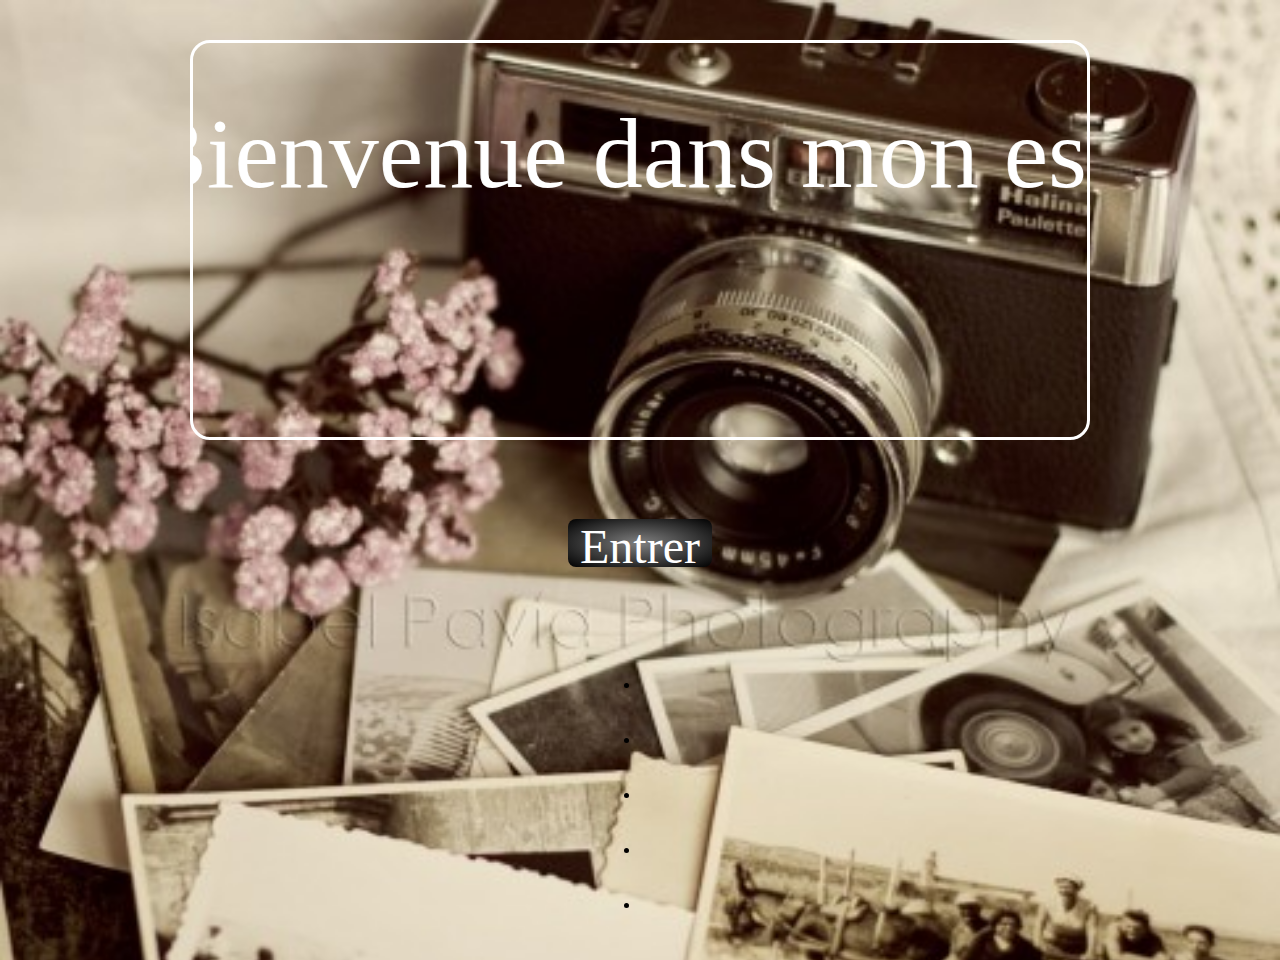
==== index.html @ 18472126 "new_cv" ====
<!DOCTYPE html>
<html>
  <head>
    <meta charset="utf-8">
    <link rel="stylesheet" href="style.css" media="screen" title="no title">
    <script src="http://ajax.googleapis.com/ajax/libs/jquery/1.7.1/jquery.min.js"></script>
    <title>Accueil</title>
  </head>
  <body>
    <main>
      <marquee direction="down" width="900" height="400" behavior="alternate" style="border:solid">
  <marquee behavior="alternate">
    Bienvenue dans mon espace professionnel
  </marquee>
</marquee>

  <a href="index1.html">Entrer</a>



  <ul>

       <li>
           <a href="#" "target class="_blank"> <span class="premiere cool"><i class="fa fa-linkedin fa-2x" aria-hidden="true"></i></span></a>
       </li>
       <li>
           <a href="#" "target class="_blank"> <span class="seconde cool"><i class="fa fa-facebook fa-2x" aria-hidden="true"></i></span></a>
      </li>

      <li>
          <a href="#" target class="_blank"><span class="troisieme cool"><i class="fa fa-twitter fa-2x" aria-hidden="true"></i></span></a>

         </li>

      <li>
          <a href="#"" target class="_blank"><span class="quatrieme cool"><i class="fa fa-google-plus-official fa-2x" aria-hidden="true"></i></span></a>

      </li>

      <li>
          <a href="#" target class="_blank"><span class="cinquieme cool"></span><i class="fa fa-download fa-2x" aria-hidden="true"></i></a>
      </li>


  </ul>


    </main>
  </body>
</html>
---- style.css ----
* {
    margin: 0;
    padding: 0;
    box-sizing: border-box;
}

body {
    width: 100%;
}

main {
    display: flex;
    flex-direction: column;
    justify-content: space-around;
    align-items: center;
    width: 100%;
    height: 60em;
    background-image: url("image/fleur.jpg");
    background-size: cover;
    background-repeat: no-repeat;
    font-family: police2;
}

a{
    width: 3em;
    height: 1em;
    border-radius: 8px;
    background-image: radial-gradient(grey, black);
    color: white;
    font-family: police1;
    font-size: 3em;
    text-align: center;
    text-decoration: none;
}

marquee {
    border-radius: 20px;
    font-size: 100px;
    font-family: police1;
    color: white;
}

@font-face {
    font-family: police1;
    src: url("font/AdventuresontheMountains.ttf");
}
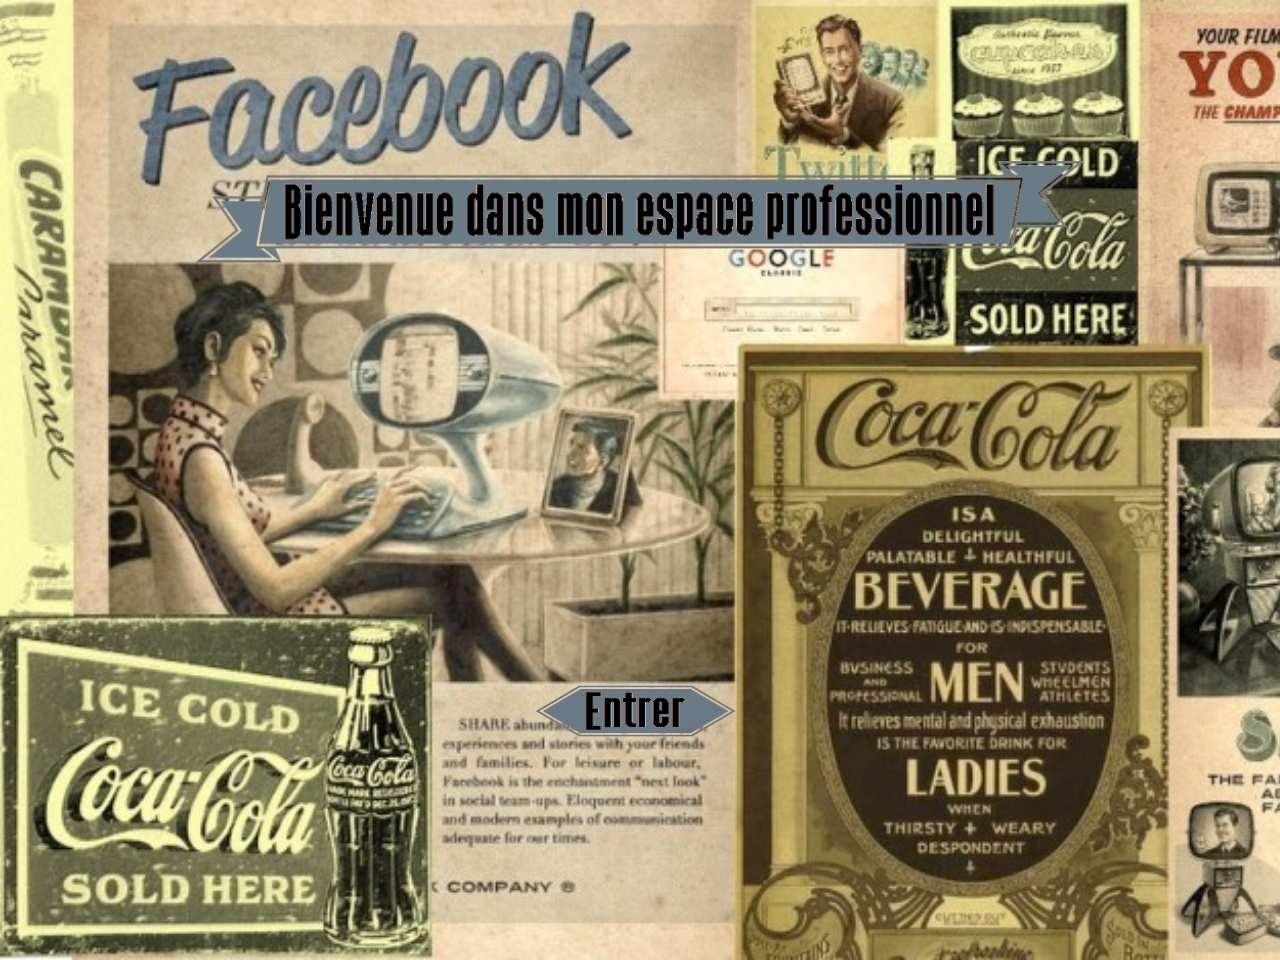
==== commit 1af51706: "nouvelle version" ====
--- a/index.html
+++ b/index.html
@@ -1,50 +1,28 @@
 <!DOCTYPE html>
 <html>
-  <head>
+
+<head>
     <meta charset="utf-8">
     <link rel="stylesheet" href="style.css" media="screen" title="no title">
     <script src="http://ajax.googleapis.com/ajax/libs/jquery/1.7.1/jquery.min.js"></script>
     <title>Accueil</title>
-  </head>
-  <body>
+</head>
+
+<body>
     <main>
-      <marquee direction="down" width="900" height="400" behavior="alternate" style="border:solid">
-  <marquee behavior="alternate">
-    Bienvenue dans mon espace professionnel
-  </marquee>
-</marquee>
-
-  <a href="index1.html">Entrer</a>
 
 
+        <div class="mp">
 
-  <ul>
+            <div class="back"></div>
 
-       <li>
-           <a href="#" "target class="_blank"> <span class="premiere cool"><i class="fa fa-linkedin fa-2x" aria-hidden="true"></i></span></a>
-       </li>
-       <li>
-           <a href="#" "target class="_blank"> <span class="seconde cool"><i class="fa fa-facebook fa-2x" aria-hidden="true"></i></span></a>
-      </li>
+        </div>
+        <div class="btn">
+           <a href="index1.html"><img src="image/bouton2.png"></a>
 
-      <li>
-          <a href="#" target class="_blank"><span class="troisieme cool"><i class="fa fa-twitter fa-2x" aria-hidden="true"></i></span></a>
-
-         </li>
-
-      <li>
-          <a href="#"" target class="_blank"><span class="quatrieme cool"><i class="fa fa-google-plus-official fa-2x" aria-hidden="true"></i></span></a>
-
-      </li>
-
-      <li>
-          <a href="#" target class="_blank"><span class="cinquieme cool"></span><i class="fa fa-download fa-2x" aria-hidden="true"></i></a>
-      </li>
-
-
-  </ul>
-
+        </div>
 
     </main>
-  </body>
+</body>
+
 </html>
--- a/style.css
+++ b/style.css
@@ -1,3 +1,9 @@
+@font-face {
+    font-family: "The_Black_Box";
+    src: url("fonts/The_Black_Box-FFP.otf");
+}
+
+
 * {
     margin: 0;
     padding: 0;
@@ -15,32 +21,40 @@
     align-items: center;
     width: 100%;
     height: 60em;
-    background-image: url("image/fleur.jpg");
+    background-image: url("image/vintage.jpg");
     background-size: cover;
     background-repeat: no-repeat;
-    font-family: police2;
+
+}
+.btn{
+    display: flex;
+    justify-content: center;
+    align-items: center;
+    width: 40em;
+    height: 30em;
+    margin-top: 100px;
 }
 
-a{
-    width: 3em;
-    height: 1em;
-    border-radius: 8px;
-    background-image: radial-gradient(grey, black);
-    color: white;
-    font-family: police1;
-    font-size: 3em;
-    text-align: center;
-    text-decoration: none;
+.btn img{
+  width: 13em;
+  height: 4em;
+
+
 }
 
-marquee {
-    border-radius: 20px;
-    font-size: 100px;
-    font-family: police1;
-    color: white;
+.mp {
+  display: flex;
+  justify-content: center;
+  align-items: center;
+  width: 100%;
+  height: auto;
 }
 
-@font-face {
-    font-family: police1;
-    src: url("font/AdventuresontheMountains.ttf");
+.back{
+  width: 70%;
+  height: 200px;
+  background-image: url("image/bannierebleu.png");
+  background-repeat: no-repeat;
+  background-size: contain;
+  margin-top: 150px;
 }
